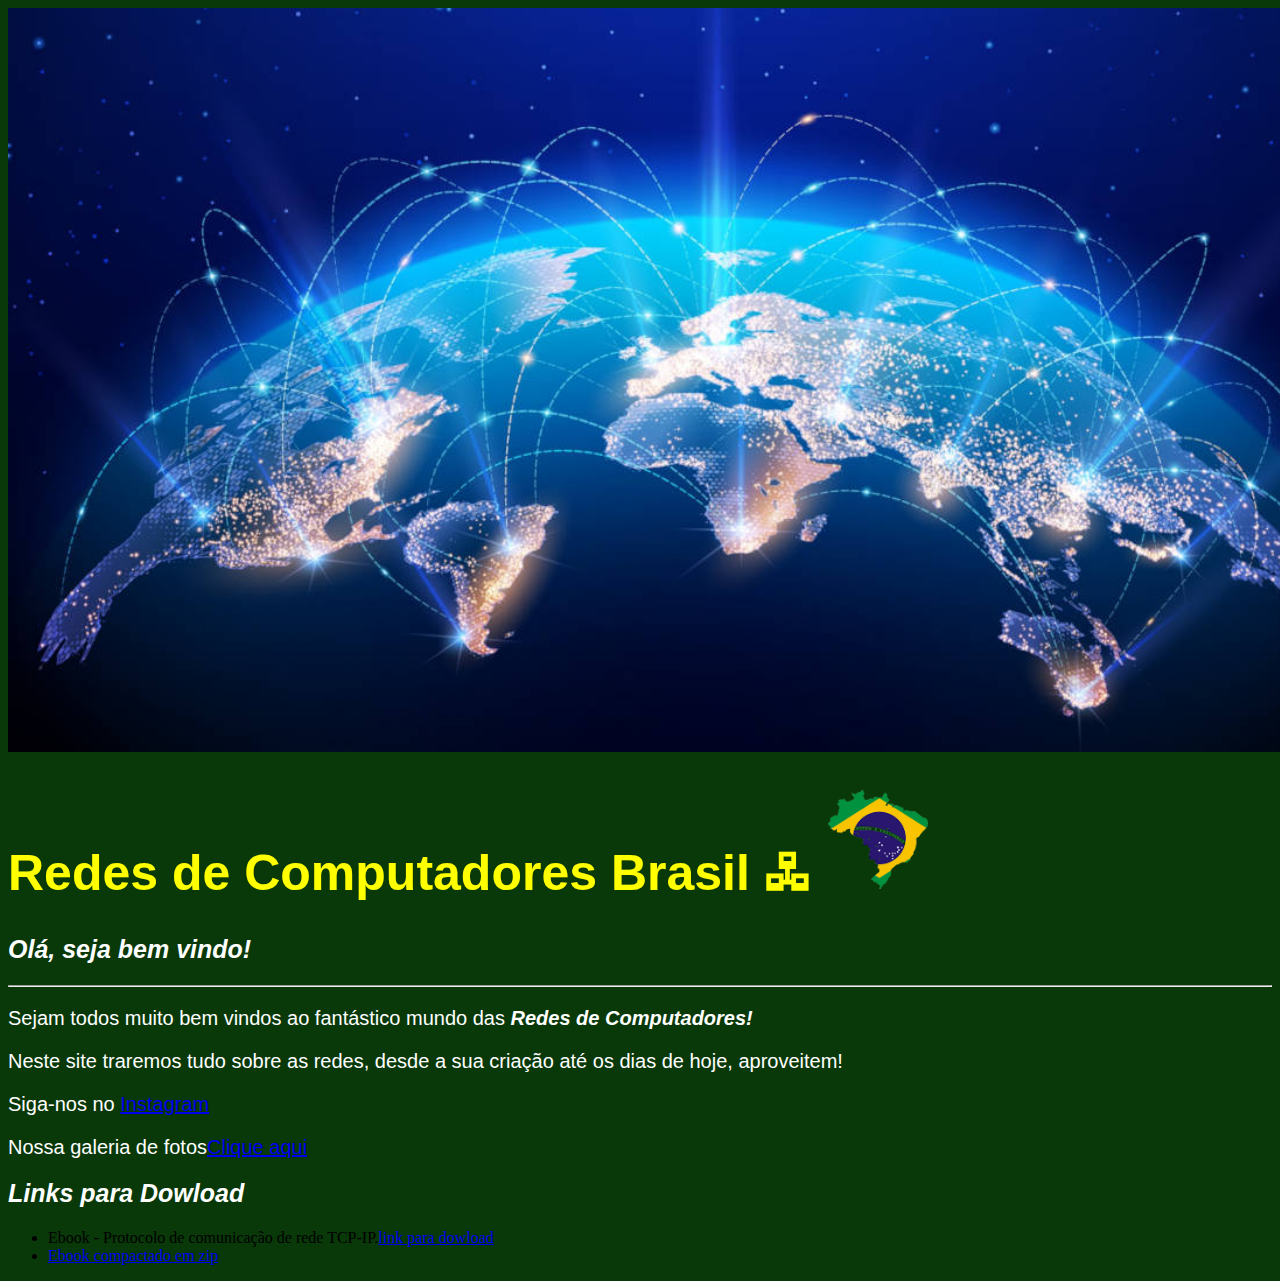
==== site-redes-de-computadores-br/index.html @ ecc1a5a5 "Hoje foram feitas algumas modificações" ====
<!DOCTYPE html>
<html lang="pt-br">
    <meta charset="UTF-8">
    <meta name="viewport" content="width=device-width, initial-scale=1.0">
    

<head>
    <link rel="shortcut icon" href="Imagens/android-chrome-512x512.png" type="image/x-icon">
    <title>Redes de Computadores Brasil</title>
    <style>
        h1 {
            font-size: 50px; 
            font-family:Arial, Helvetica, sans-serif; 
            color:yellow;
        }

        h2 {
            font-size: 25px;
            font-family: Verdana, Geneva, Tahoma, sans-serif; 
            font-style: italic; 
            color:white;
        }

        body{
             background-color: rgb(9, 56, 9);
        }

        button{
              background-color: yellow;
        }

        p{
            font-size: 20px;
            font-family:Arial, Helvetica, sans-serif;
            color: white
            
        }
    </style>

</head>
<body>
    <img src="Imagens/Conectividade1200.jpg" alt="Redes de Computadores Brasil" width="1400">
    <h1>Redes de Computadores Brasil &#x1F5A7 <img src="Imagens/logo_bandeira-removebg-preview.png" width="100" heigth="100"></h1>
    <h2>Olá, seja bem vindo!</h2>
    <hr>
    <p>Sejam todos muito bem vindos ao fantástico mundo das <strong><em>Redes de Computadores!</em></strong></p>
        <p>Neste site traremos tudo sobre as redes, desde a sua criação até os dias de hoje, aproveitem!</p> 
    <p>Siga-nos no <a href="https://www.instagram.com/redesdecomputadoresbr/" target="_blank" rel="external">Instagram</a></p>
    <p>Nossa galeria de fotos<a href="Imagens/logo bandeira.png" target="_self">Clique aqui</a></p>
    <h2>Links para Dowload</h2>
    <ul>
        <li>Ebook - Protocolo de comunicação de rede TCP-IP.<a href="Livro/Aula_10_Protocolo_de_comunicação_de_rede_TCP-IP.pdf"target="_blank" rel="external">link para dowload</a></li>
        <li><a href="Livro/Aula_10_Protocolo_de_comunicação_de_rede_TCP-IP.pdf" download="Livro/Aula_10_Protocolo_de_comunicação_de_rede_TCP-IP.zip"type="application/zip">Ebook compactado em zip</a></li>
    </ul>

</body>
</html>
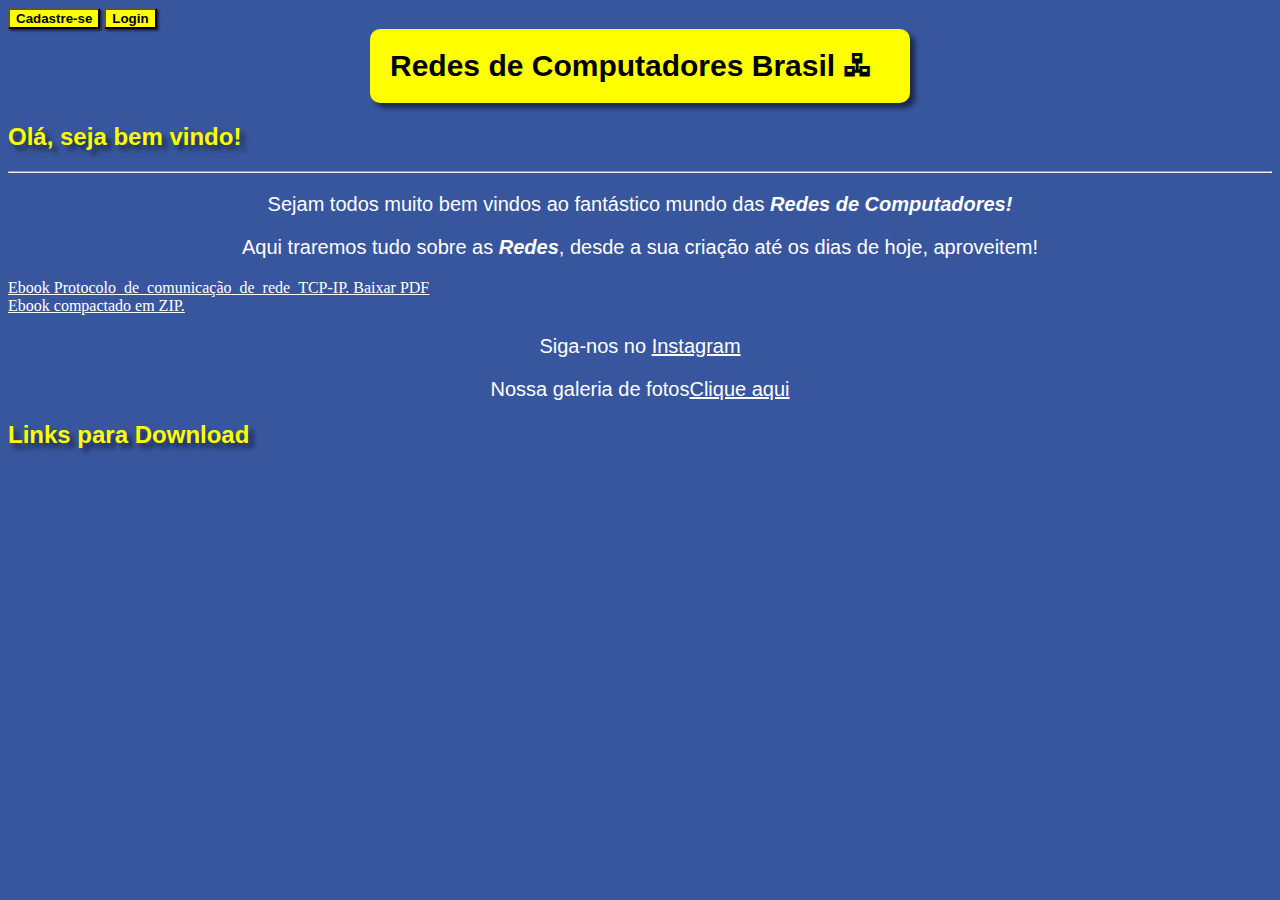
==== commit 1ad54280: "Novas modificações foram feitas" ====
--- a/site-redes-de-computadores-br/index.html
+++ b/site-redes-de-computadores-br/index.html
@@ -6,52 +6,31 @@
 
 <head>
     <link rel="shortcut icon" href="Imagens/android-chrome-512x512.png" type="image/x-icon">
+    <link rel="stylesheet" href="style.css">
     <title>Redes de Computadores Brasil</title>
-    <style>
-        h1 {
-            font-size: 50px; 
-            font-family:Arial, Helvetica, sans-serif; 
-            color:yellow;
-        }
-
-        h2 {
-            font-size: 25px;
-            font-family: Verdana, Geneva, Tahoma, sans-serif; 
-            font-style: italic; 
-            color:white;
-        }
-
-        body{
-             background-color: rgb(9, 56, 9);
-        }
-
-        button{
-              background-color: yellow;
-        }
-
-        p{
-            font-size: 20px;
-            font-family:Arial, Helvetica, sans-serif;
-            color: white
-            
-        }
-    </style>
+  
 
 </head>
 <body>
-    <img src="Imagens/Conectividade1200.jpg" alt="Redes de Computadores Brasil" width="1400">
-    <h1>Redes de Computadores Brasil &#x1F5A7 <img src="Imagens/logo_bandeira-removebg-preview.png" width="100" heigth="100"></h1>
+
+    <main>
+        <button>Cadastre-se</button>
+        <button>Login</button>
+  
+    <h1 id="principal">Redes de Computadores Brasil &#x1F5A7</h1>
     <h2>Olá, seja bem vindo!</h2>
     <hr>
     <p>Sejam todos muito bem vindos ao fantástico mundo das <strong><em>Redes de Computadores!</em></strong></p>
-        <p>Neste site traremos tudo sobre as redes, desde a sua criação até os dias de hoje, aproveitem!</p> 
-    <p>Siga-nos no <a href="https://www.instagram.com/redesdecomputadoresbr/" target="_blank" rel="external">Instagram</a></p>
-    <p>Nossa galeria de fotos<a href="Imagens/logo bandeira.png" target="_self">Clique aqui</a></p>
-    <h2>Links para Dowload</h2>
-    <ul>
-        <li>Ebook - Protocolo de comunicação de rede TCP-IP.<a href="Livro/Aula_10_Protocolo_de_comunicação_de_rede_TCP-IP.pdf"target="_blank" rel="external">link para dowload</a></li>
-        <li><a href="Livro/Aula_10_Protocolo_de_comunicação_de_rede_TCP-IP.pdf" download="Livro/Aula_10_Protocolo_de_comunicação_de_rede_TCP-IP.zip"type="application/zip">Ebook compactado em zip</a></li>
-    </ul>
+        <p>Aqui traremos tudo sobre as <b><em>Redes</em></b>, desde a sua criação até os dias de hoje, aproveitem!</p> 
+   
+        <li><a href="Livro/Protocolo de comunicação de rede TCP-IP.pdf" download="Livro/Protocolo de comunicação de rede TCP-IP" target="_blank" type="application/pdf">Ebook Protocolo_de_comunicação_de_rede_TCP-IP. Baixar PDF</a></li>
+        <li><a href="Livro/Protocolo de comunicação de rede TCP-IP.zip" download="Livro/Protocolo de comunicação de rede TCP-IP.zip" type="application/zip">Ebook compactado em ZIP.</a></li>
+        </ul>
+        <p>Siga-nos no <a href="https://www.instagram.com/redesdecomputadoresbr/" target="_blank" rel="external">Instagram</a></p>
+        <p>Nossa galeria de fotos<a href="Imagens/logo bandeira.png" target="_self">Clique aqui</a></p>
+        <h2>Links para Download</h2>
+        <ul>
+    </main>
 
 </body>
 </html>--- a/site-redes-de-computadores-br/style.css
+++ b/site-redes-de-computadores-br/style.css
@@ -0,0 +1,79 @@
+
+#principal{
+    font-family: Arial, Helvetica, sans-serif;
+    font-size: 30px;
+    background-color: yellow;
+    width: 500px;
+    padding: 20px;
+    margin: auto;
+    border-radius: 10px;
+    box-shadow: 5px 5px 5px rgba(0, 0, 0, 0.529);
+
+}
+
+body{
+    background-color: #38569E;
+}
+
+h2{
+    font-family: Arial, Helvetica, sans-serif;
+    font-weight: bold;
+    color: yellow;
+    text-shadow: 5px 5px 5px rgba(0, 0, 0, 0.529);
+}
+
+p{
+    font-family: Arial, Helvetica, sans-serif;
+    text-align: justify;
+    color: white;
+}
+
+a{
+    color: white;
+}
+
+.pag1{
+    font-family: Arial, Helvetica, sans-serif;
+    font-size: 30px;
+    text-align: center;
+    background-color:yellow;
+    width: 500px;
+    padding: 20px;
+    margin: auto;
+    border-radius: 10px;
+    box-shadow: 5px 5px 5px rgba(0, 0, 0, 0.529);
+}
+
+button{
+    font-family: Arial, Helvetica, sans-serif;
+    font-weight: bold;
+    background-color: yellow;
+    box-shadow: 2px 2px 2px rgba(0, 0, 0, 0.529);
+}
+
+.text1{
+    text-align: center;
+    font-size: 18px;
+    
+}
+.text2{
+    text-align: center;
+    font-size: 18px;
+    
+}
+
+p{
+    text-align: center;
+    font-size: 20px;
+}
+
+.titulo2{
+    font-family: Arial, Helvetica, sans-serif ;
+    
+
+}
+
+.text3{
+    text-align: justify;
+    font-size: 18px;
+}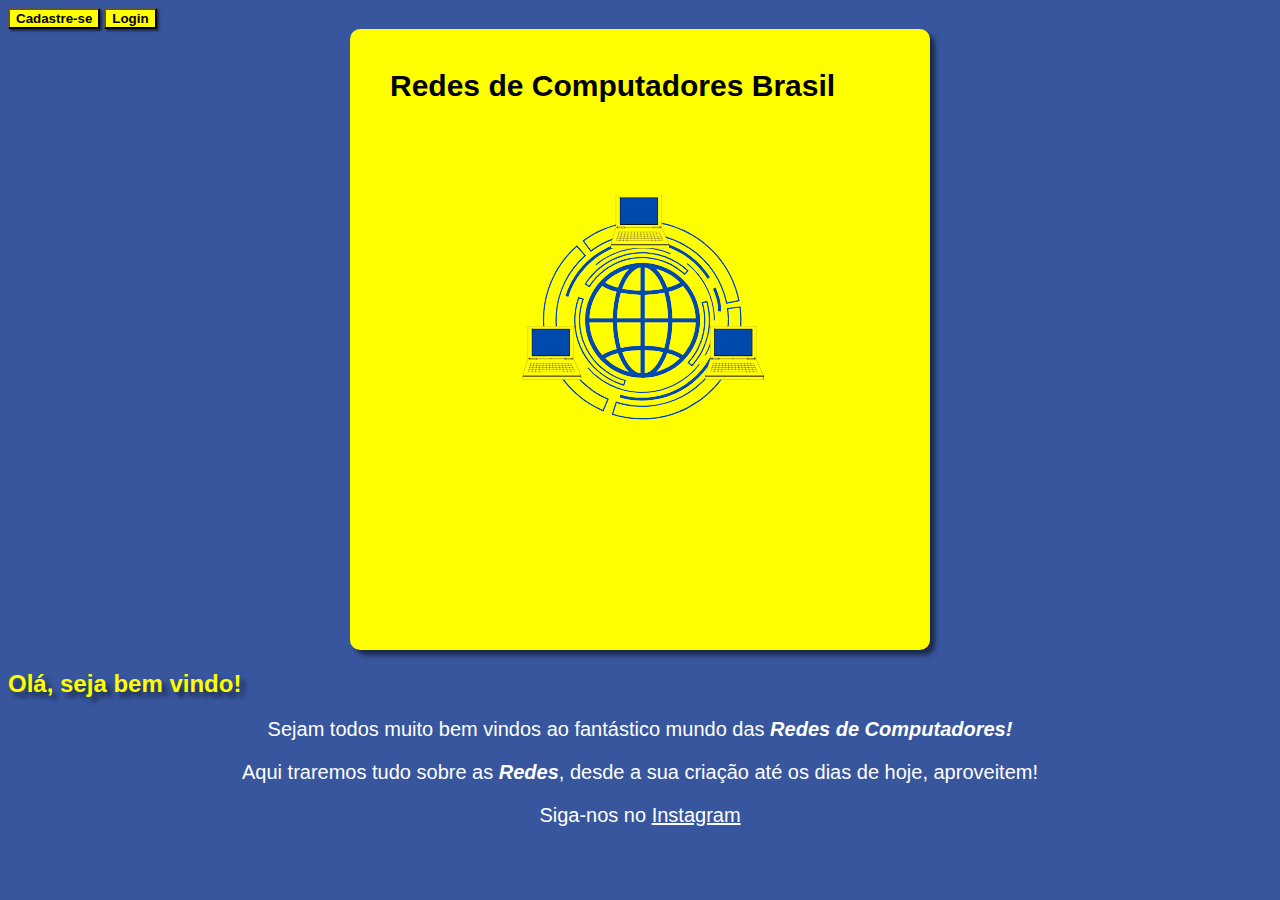
==== commit 2d5d7dce: "Novas atualizações" ====
--- a/site-redes-de-computadores-br/index.html
+++ b/site-redes-de-computadores-br/index.html
@@ -15,21 +15,18 @@
 
     <main>
         <button>Cadastre-se</button>
-        <button>Login</button>
+        <a href="conteudo.html"><button>Login</button></a>
   
-    <h1 id="principal">Redes de Computadores Brasil &#x1F5A7</h1>
+    <h1 id="principal">Redes de Computadores Brasil<img src="Imagens/20231103_135455_0000-removebg-preview.png" alt="Rede de computadores">
+   
     <h2>Olá, seja bem vindo!</h2>
-    <hr>
+    
     <p>Sejam todos muito bem vindos ao fantástico mundo das <strong><em>Redes de Computadores!</em></strong></p>
         <p>Aqui traremos tudo sobre as <b><em>Redes</em></b>, desde a sua criação até os dias de hoje, aproveitem!</p> 
    
-        <li><a href="Livro/Protocolo de comunicação de rede TCP-IP.pdf" download="Livro/Protocolo de comunicação de rede TCP-IP" target="_blank" type="application/pdf">Ebook Protocolo_de_comunicação_de_rede_TCP-IP. Baixar PDF</a></li>
-        <li><a href="Livro/Protocolo de comunicação de rede TCP-IP.zip" download="Livro/Protocolo de comunicação de rede TCP-IP.zip" type="application/zip">Ebook compactado em ZIP.</a></li>
-        </ul>
+        
         <p>Siga-nos no <a href="https://www.instagram.com/redesdecomputadoresbr/" target="_blank" rel="external">Instagram</a></p>
-        <p>Nossa galeria de fotos<a href="Imagens/logo bandeira.png" target="_self">Clique aqui</a></p>
-        <h2>Links para Download</h2>
-        <ul>
+        
     </main>
 
 </body>
--- a/site-redes-de-computadores-br/style.css
+++ b/site-redes-de-computadores-br/style.css
@@ -4,10 +4,13 @@
     font-size: 30px;
     background-color: yellow;
     width: 500px;
-    padding: 20px;
+    padding: 40px;
     margin: auto;
     border-radius: 10px;
     box-shadow: 5px 5px 5px rgba(0, 0, 0, 0.529);
+    
+
+
 
 }
 
@@ -76,4 +79,6 @@
 .text3{
     text-align: justify;
     font-size: 18px;
-}+    padding: block;
+    text-align: center;
+}
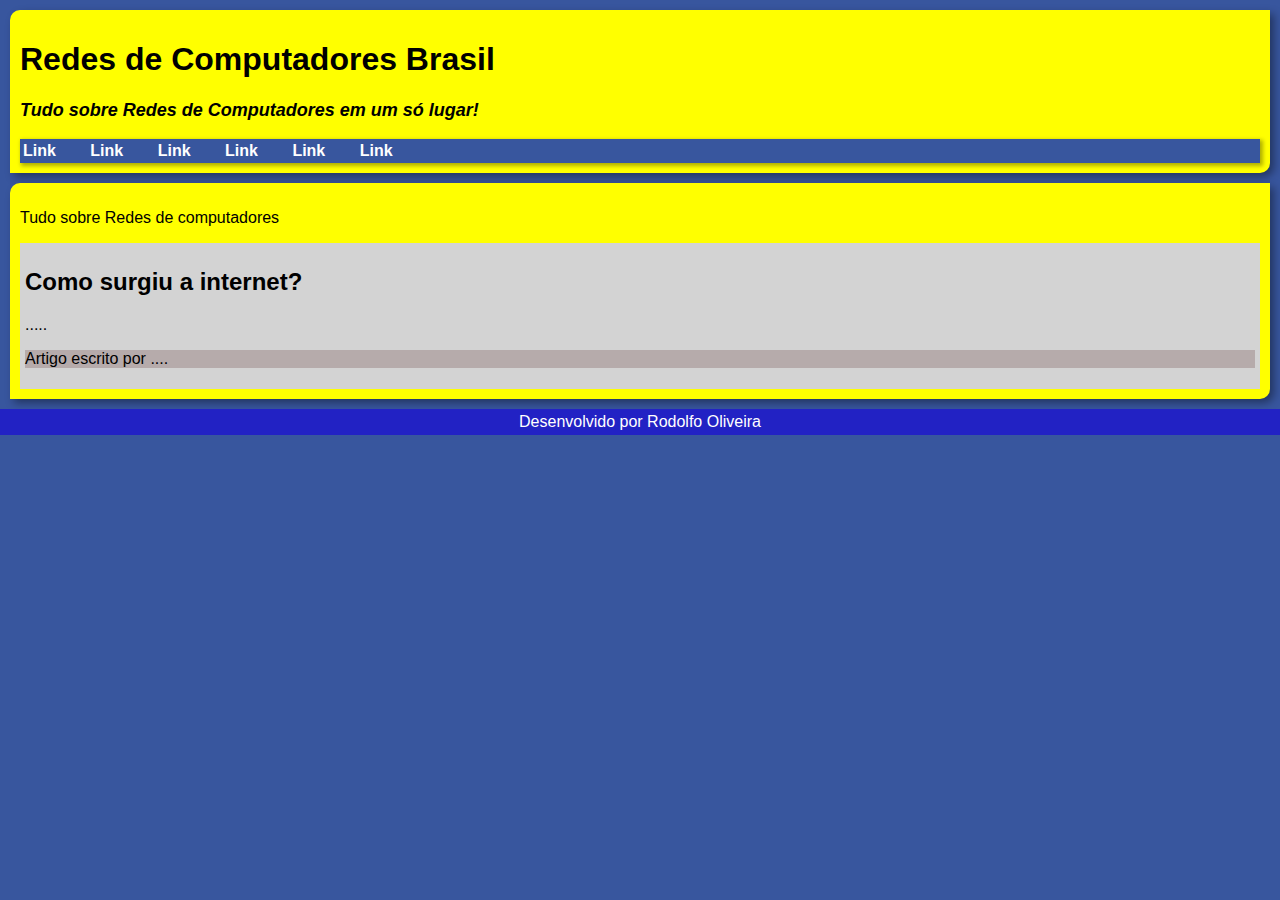
==== commit 5a95ac6d: "Novas atualizações foram feitas" ====
--- a/site-redes-de-computadores-br/index.html
+++ b/site-redes-de-computadores-br/index.html
@@ -12,22 +12,43 @@
 
 </head>
 <body>
+    <header>
+        <h1>Redes de Computadores Brasil</h1> 
+        <p id="sub">Tudo sobre Redes de Computadores em um só lugar!</p>
+        <nav>
+            <a href="#">Link</a>
+            <a href="#">Link</a>
+            <a href="#">Link</a>
+            <a href="#">Link</a>
+            <a href="#">Link</a>
+            <a href="#">Link</a>
+        </nav>
+    </header>
+    <main>
+        <section id="Assuntos">
+            <p>Tudo sobre Redes de computadores</p>
+        </section>
+        <section id="Noticias">
+            <article>
+                <h2>Como surgiu a internet?</h2>
+                <p>.....</p>
+                <aside>
+                
+                    <p>Artigo escrito por ....</p>
+                </aside>
+            </article>
 
-    <main>
-        <button>Cadastre-se</button>
-        <a href="conteudo.html"><button>Login</button></a>
-  
-    <h1 id="principal">Redes de Computadores Brasil<img src="Imagens/20231103_135455_0000-removebg-preview.png" alt="Rede de computadores">
+        </section>
+
+
+
+    </main>
+    <footer>
+        <p>Desenvolvido por Rodolfo Oliveira</p>
+
+    </footer>
    
-    <h2>Olá, seja bem vindo!</h2>
-    
-    <p>Sejam todos muito bem vindos ao fantástico mundo das <strong><em>Redes de Computadores!</em></strong></p>
-        <p>Aqui traremos tudo sobre as <b><em>Redes</em></b>, desde a sua criação até os dias de hoje, aproveitem!</p> 
-   
-        
-        <p>Siga-nos no <a href="https://www.instagram.com/redesdecomputadoresbr/" target="_blank" rel="external">Instagram</a></p>
-        
-    </main>
+
 
 </body>
 </html>--- a/site-redes-de-computadores-br/style.css
+++ b/site-redes-de-computadores-br/style.css
@@ -1,84 +1,69 @@
-
-#principal{
-    font-family: Arial, Helvetica, sans-serif;
-    font-size: 30px;
-    background-color: yellow;
-    width: 500px;
-    padding: 40px;
-    margin: auto;
-    border-radius: 10px;
-    box-shadow: 5px 5px 5px rgba(0, 0, 0, 0.529);
-    
-
-
-
-}
 
 body{
+    font-family: Arial, Helvetica, sans-serif;
     background-color: #38569E;
-}
-
-h2{
-    font-family: Arial, Helvetica, sans-serif;
-    font-weight: bold;
-    color: yellow;
-    text-shadow: 5px 5px 5px rgba(0, 0, 0, 0.529);
-}
-
-p{
-    font-family: Arial, Helvetica, sans-serif;
-    text-align: justify;
-    color: white;
-}
-
-a{
-    color: white;
-}
-
-.pag1{
-    font-family: Arial, Helvetica, sans-serif;
-    font-size: 30px;
-    text-align: center;
-    background-color:yellow;
-    width: 500px;
-    padding: 20px;
-    margin: auto;
-    border-radius: 10px;
-    box-shadow: 5px 5px 5px rgba(0, 0, 0, 0.529);
-}
-
-button{
-    font-family: Arial, Helvetica, sans-serif;
-    font-weight: bold;
-    background-color: yellow;
-    box-shadow: 2px 2px 2px rgba(0, 0, 0, 0.529);
-}
-
-.text1{
-    text-align: center;
-    font-size: 18px;
-    
-}
-.text2{
-    text-align: center;
-    font-size: 18px;
+    margin: 0px;
     
 }
 
-p{
-    text-align: center;
-    font-size: 20px;
+#sub{
+    font-family:Arial, Helvetica, sans-serif;
+    font-size: 18px;
+    font-style: italic;
+    font-weight: bold;
+    text-align:left
+}
+    
+ header{
+    background-color: yellow;
+    padding: 10px;
+    margin: 10px;
+    border-radius: 10px 0px;
+    box-shadow: 4px 4px 9px 0px rgba(0, 0, 0, 0.384);
+ } 
+ 
+ nav{
+    background-color: #38569E;
+    padding: 3px;
+    box-shadow: 2px 2px 4px 1px rgba(0, 0, 0, 0.315);
+ }
+
+ nav > a{
+    text-decoration: none;
+    color: white;
+    font-weight: bold;
+    margin-right: 30px;
+ }
+
+ nav > a:hover{
+    text-decoration: underline;
+ }
+    
+main{
+    background-color: yellow;
+    padding: 10px;
+    margin: 10px;
+    border-radius: 10px 0px;
+    box-shadow: 4px 4px 9px 0px rgba(0, 0, 0, 0.384);
 }
 
-.titulo2{
-    font-family: Arial, Helvetica, sans-serif ;
-    
-
+footer{
+    background-color: rgb(34, 34, 196);
+    color: white;
+    text-align: center;
+    padding: 4px;
+    margin: 0px;
 }
 
-.text3{
-    text-align: justify;
-    font-size: 18px;
-    padding: block;
-    text-align: center;
+footer > p{
+    margin: 0px;
 }
+article{
+    background-color: lightgray;
+    padding: 5px;
+}
+
+article > aside{
+    background-color: rgb(182, 171, 171);
+}
+
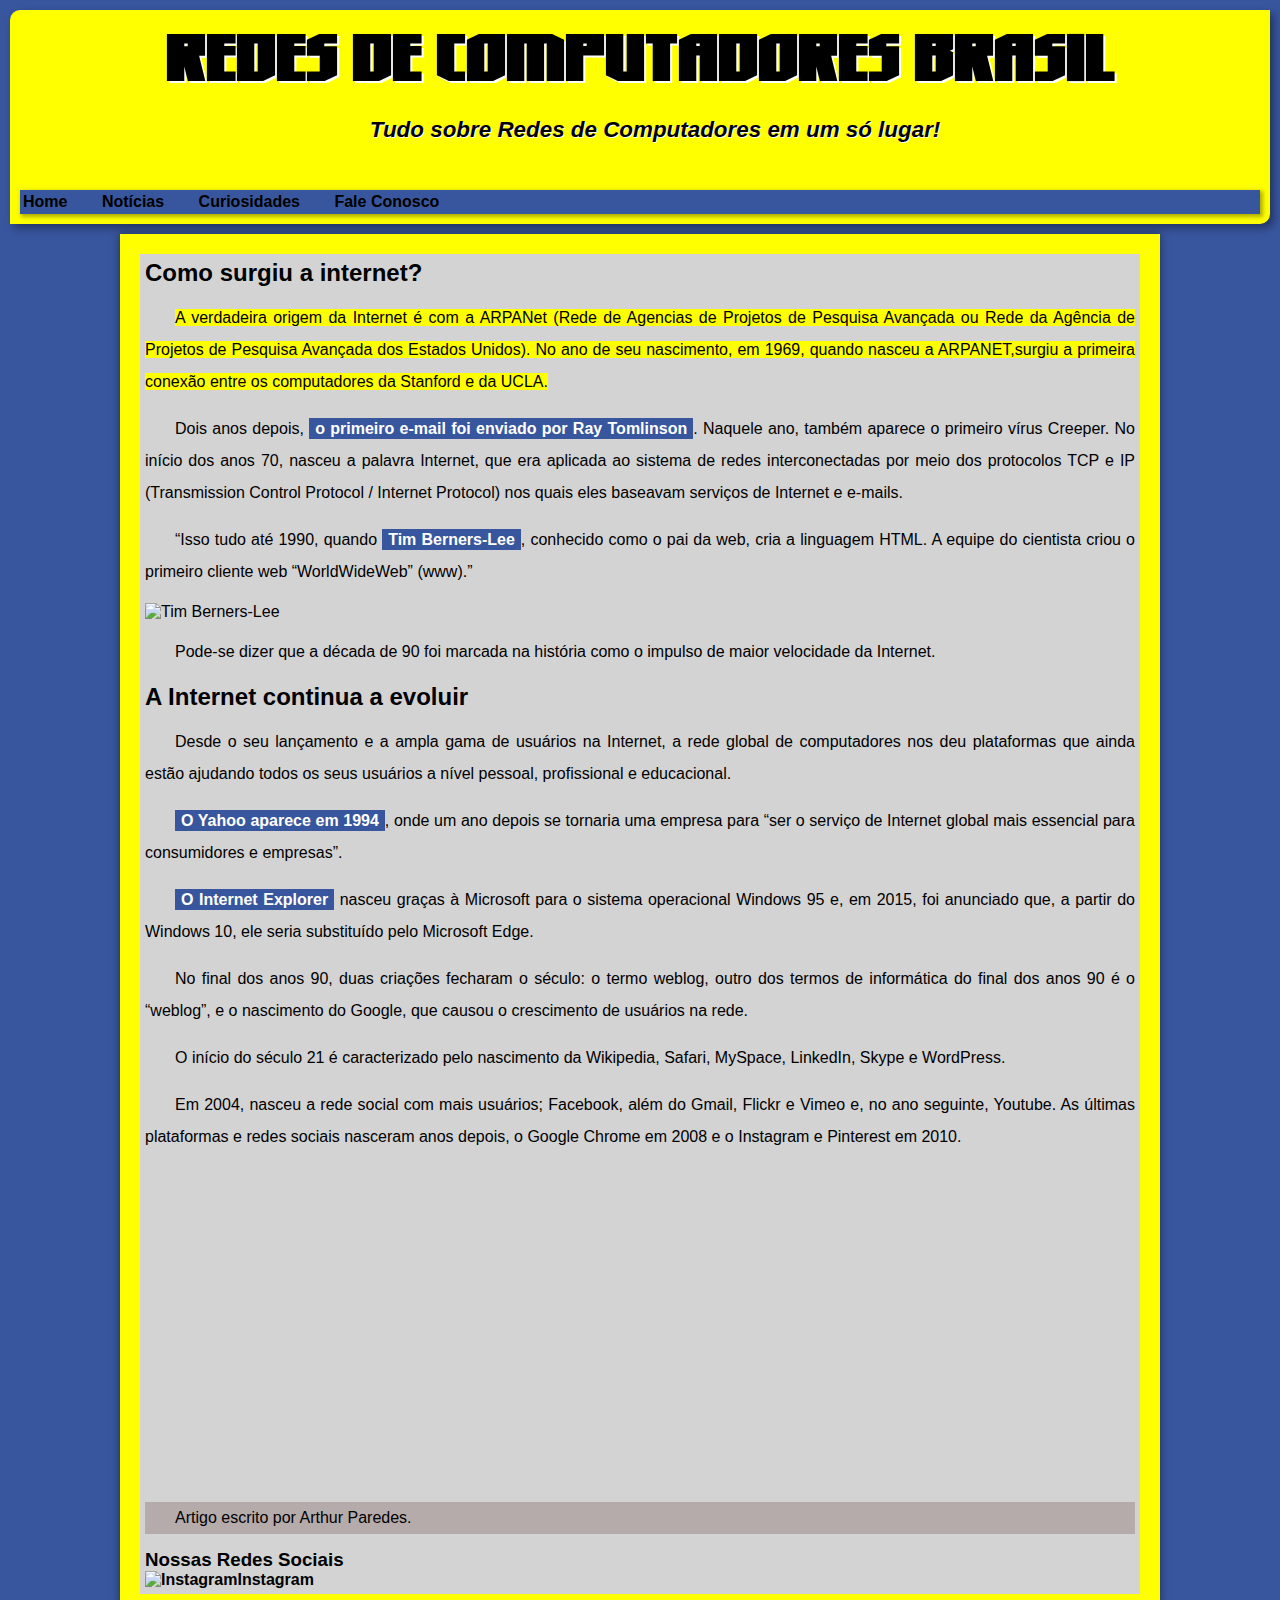
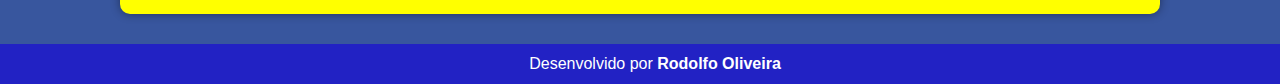
==== commit cd76b3de: "Novas configurações foram feitas" ====
--- a/site-redes-de-computadores-br/index.html
+++ b/site-redes-de-computadores-br/index.html
@@ -5,37 +5,72 @@
     
 
 <head>
+    
+    
+    <title>Redes de Computadores Brasil</title>
     <link rel="shortcut icon" href="Imagens/android-chrome-512x512.png" type="image/x-icon">
     <link rel="stylesheet" href="style.css">
-    <title>Redes de Computadores Brasil</title>
-  
-
+    
 </head>
 <body>
     <header>
-        <h1>Redes de Computadores Brasil</h1> 
+        <h1>Redes de Computadores Brasil</h1>
         <p id="sub">Tudo sobre Redes de Computadores em um só lugar!</p>
         <nav>
-            <a href="#">Link</a>
-            <a href="#">Link</a>
-            <a href="#">Link</a>
-            <a href="#">Link</a>
-            <a href="#">Link</a>
-            <a href="#">Link</a>
+            <a href="#">Home</a>
+            <a href="#">Notícias</a>
+            <a href="#">Curiosidades</a>
+            <a href="#">Fale Conosco</a>
+            
         </nav>
     </header>
     <main>
         <section id="Assuntos">
-            <p>Tudo sobre Redes de computadores</p>
+        
         </section>
         <section id="Noticias">
             <article>
                 <h2>Como surgiu a internet?</h2>
-                <p>.....</p>
+
+                <p><mark>A verdadeira origem da Internet é com a ARPANet (Rede de Agencias de  Projetos de Pesquisa Avançada ou Rede da Agência de Projetos de Pesquisa Avançada dos Estados Unidos). No ano de seu nascimento, em 1969, quando nasceu a ARPANET,surgiu a primeira conexão entre os computadores da Stanford e da UCLA.</mark></p>
+
+                <p>Dois anos depois, <strong>o primeiro e-mail foi enviado por Ray Tomlinson</strong>. Naquele ano, também aparece o primeiro vírus Creeper. No início dos anos 70, nasceu a palavra Internet, que era aplicada ao sistema de redes interconectadas por meio dos protocolos TCP e IP (Transmission Control Protocol / Internet Protocol) nos quais eles baseavam serviços de Internet e e-mails.</p>
+                
+                <p><q>Isso tudo até 1990, quando <strong>Tim Berners-Lee</strong>, conhecido como o pai da web, cria a linguagem HTML. A equipe do cientista criou o primeiro cliente web “WorldWideWeb” (www).</q></p>
+
+                <picture>
+                    <source media="(max-widht: 670px)"srcset="Imagens/unnamed.jpg">
+                    <img src="Imagens/unnamed.jpg" alt="Tim Berners-Lee">
+                </picture>
+                
+                <p>Pode-se dizer que a década de 90 foi marcada na história como o impulso de maior velocidade da Internet.</p>
+                
+                <h2>A Internet continua a evoluir</h2>
+                
+                <p>Desde o seu lançamento e a ampla gama de usuários na Internet, a rede global de computadores nos deu plataformas que ainda estão ajudando todos os seus usuários a nível pessoal, profissional e educacional.</p>
+                
+                <p><strong>O Yahoo aparece em 1994</strong>, onde um ano depois se tornaria uma empresa para “ser o serviço de Internet global mais essencial para consumidores e empresas”.</p>
+                
+                <p><strong>O Internet Explorer</strong> nasceu graças à Microsoft para o sistema operacional Windows 95 e, em 2015, foi anunciado que, a partir do Windows 10, ele seria substituído pelo Microsoft Edge.</p>
+                
+                <p>No final dos anos 90, duas criações fecharam o século: o termo weblog, outro dos termos de informática do final dos anos 90 é o “weblog”, e o nascimento do Google, que causou o crescimento de usuários na rede.</p>
+                
+                <p>O início do século 21 é caracterizado pelo nascimento da Wikipedia, Safari, MySpace, LinkedIn, Skype e WordPress.</p>
+                
+                <p>Em 2004, nasceu a rede social com mais usuários; Facebook, além do Gmail, Flickr e Vimeo e, no ano seguinte, Youtube. As últimas plataformas e redes sociais nasceram anos depois, o Google Chrome em 2008 e o Instagram e Pinterest em 2010.</p>
+
+                <iframe width="560" height="315" src="https://www.youtube.com/embed/bdaB45Saf-g?si=rH7azl-AeCtoiebB" title="YouTube video player" frameborder="0" allow="accelerometer; autoplay; clipboard-write; encrypted-media; gyroscope; picture-in-picture; web-share" allowfullscreen></iframe>
+
                 <aside>
                 
-                    <p>Artigo escrito por ....</p>
+                    <p>Artigo escrito por Arthur Paredes.</p>
+
                 </aside>
+                <h3>Nossas Redes Sociais</h3>
+                
+                <a href="https://www.instagram.com/redesdecomputadoresbr/?next=%2F" target="_blank" rel="external">
+                <img src="Imagens/07f0d7b69ef071571e4ada2f4d6a053a-icone-do-instagram-colorido.png "alt="Instagram">Instagram</a>
+        
             </article>
 
         </section>
@@ -44,7 +79,7 @@
 
     </main>
     <footer>
-        <p>Desenvolvido por Rodolfo Oliveira</p>
+        <p>Desenvolvido por <a href="https://github.com/jrodolfoso07" target="_blank" rel="external" style="color: white;" >Rodolfo Oliveira</a></p>
 
     </footer>
    
--- a/site-redes-de-computadores-br/style.css
+++ b/site-redes-de-computadores-br/style.css
@@ -1,23 +1,71 @@
+@charset "UTF-8";
+
+@font-face {
+    font-family:'heroworship';
+    src: url('Fontes/heroworship.ttf') format('opentype');
+    font-weight: normal;
+}
+
+
+:root {
+    --fonte-padrao: Arial, Verdana, Helvetica, sans-serif;
+    --fonte-heroworship:'heroworship', cursive; 
+    
+}
+
+* {
+    margin: 0px;
+    padding: 0px;
+}
+
+header > h1{
+    font-family:var(--fonte-heroworship);
+    font-size: 70px;
+    text-align: center;
+    text-shadow: 2px 2px 0px white;
+    
+    
+}
+
 
 body{
-    font-family: Arial, Helvetica, sans-serif;
+    font-family:Arial, Helvetica, sans-serif;
     background-color: #38569E;
     margin: 0px;
     
+    
+}
+
+p{
+    margin: 15px 0px;
+    text-align: justify;
+    text-indent: 30px;
+    font-size: 1em;
+    line-height: 2em;
+    
+}
+
+main strong{
+    color:white;
+    font-weight: bold;
+    background-color:#38569E;
+    padding: 2px 6px;
 }
 
 #sub{
     font-family:Arial, Helvetica, sans-serif;
-    font-size: 18px;
+    font-size: 1.4em;
     font-style: italic;
     font-weight: bold;
-    text-align:left
+    text-align:center;
+    text-shadow: 1px 1px 0px white;
 }
     
  header{
     background-color: yellow;
     padding: 10px;
     margin: 10px;
+    min-height: 150px;
     border-radius: 10px 0px;
     box-shadow: 4px 4px 9px 0px rgba(0, 0, 0, 0.384);
  } 
@@ -25,26 +73,44 @@
  nav{
     background-color: #38569E;
     padding: 3px;
+    margin-top: 3%;
     box-shadow: 2px 2px 4px 1px rgba(0, 0, 0, 0.315);
  }
 
  nav > a{
     text-decoration: none;
-    color: white;
+    color: black;
+    border-radius: 3px;
     font-weight: bold;
     margin-right: 30px;
+    transition-duration: 0.5s;
  }
 
  nav > a:hover{
     text-decoration: underline;
+    background-color: yellow;
  }
     
 main{
+   
+    min-width: 300px;
+    max-width: 1000px;
+    margin: auto;
+    margin-bottom: 30px;
+    padding: 20px;
     background-color: yellow;
-    padding: 10px;
-    margin: 10px;
-    border-radius: 10px 0px;
-    box-shadow: 4px 4px 9px 0px rgba(0, 0, 0, 0.384);
+    box-shadow: 0px 0px 10px rgba(0, 0, 0, 0.418);
+    border-bottom-left-radius: 10px;
+    border-bottom-right-radius: 10px;    
+}
+
+main img{
+    width: 100%;
+
+}
+
+a > img{
+    width: 5%;
 }
 
 footer{
@@ -57,6 +123,7 @@
 
 footer > p{
     margin: 0px;
+    text-align: center;
 }
 article{
     background-color: lightgray;
@@ -67,3 +134,10 @@
     background-color: rgb(182, 171, 171);
 }
 
+a{
+    text-decoration: none;
+    font-weight: bold;
+    color: black;
+    
+
+}
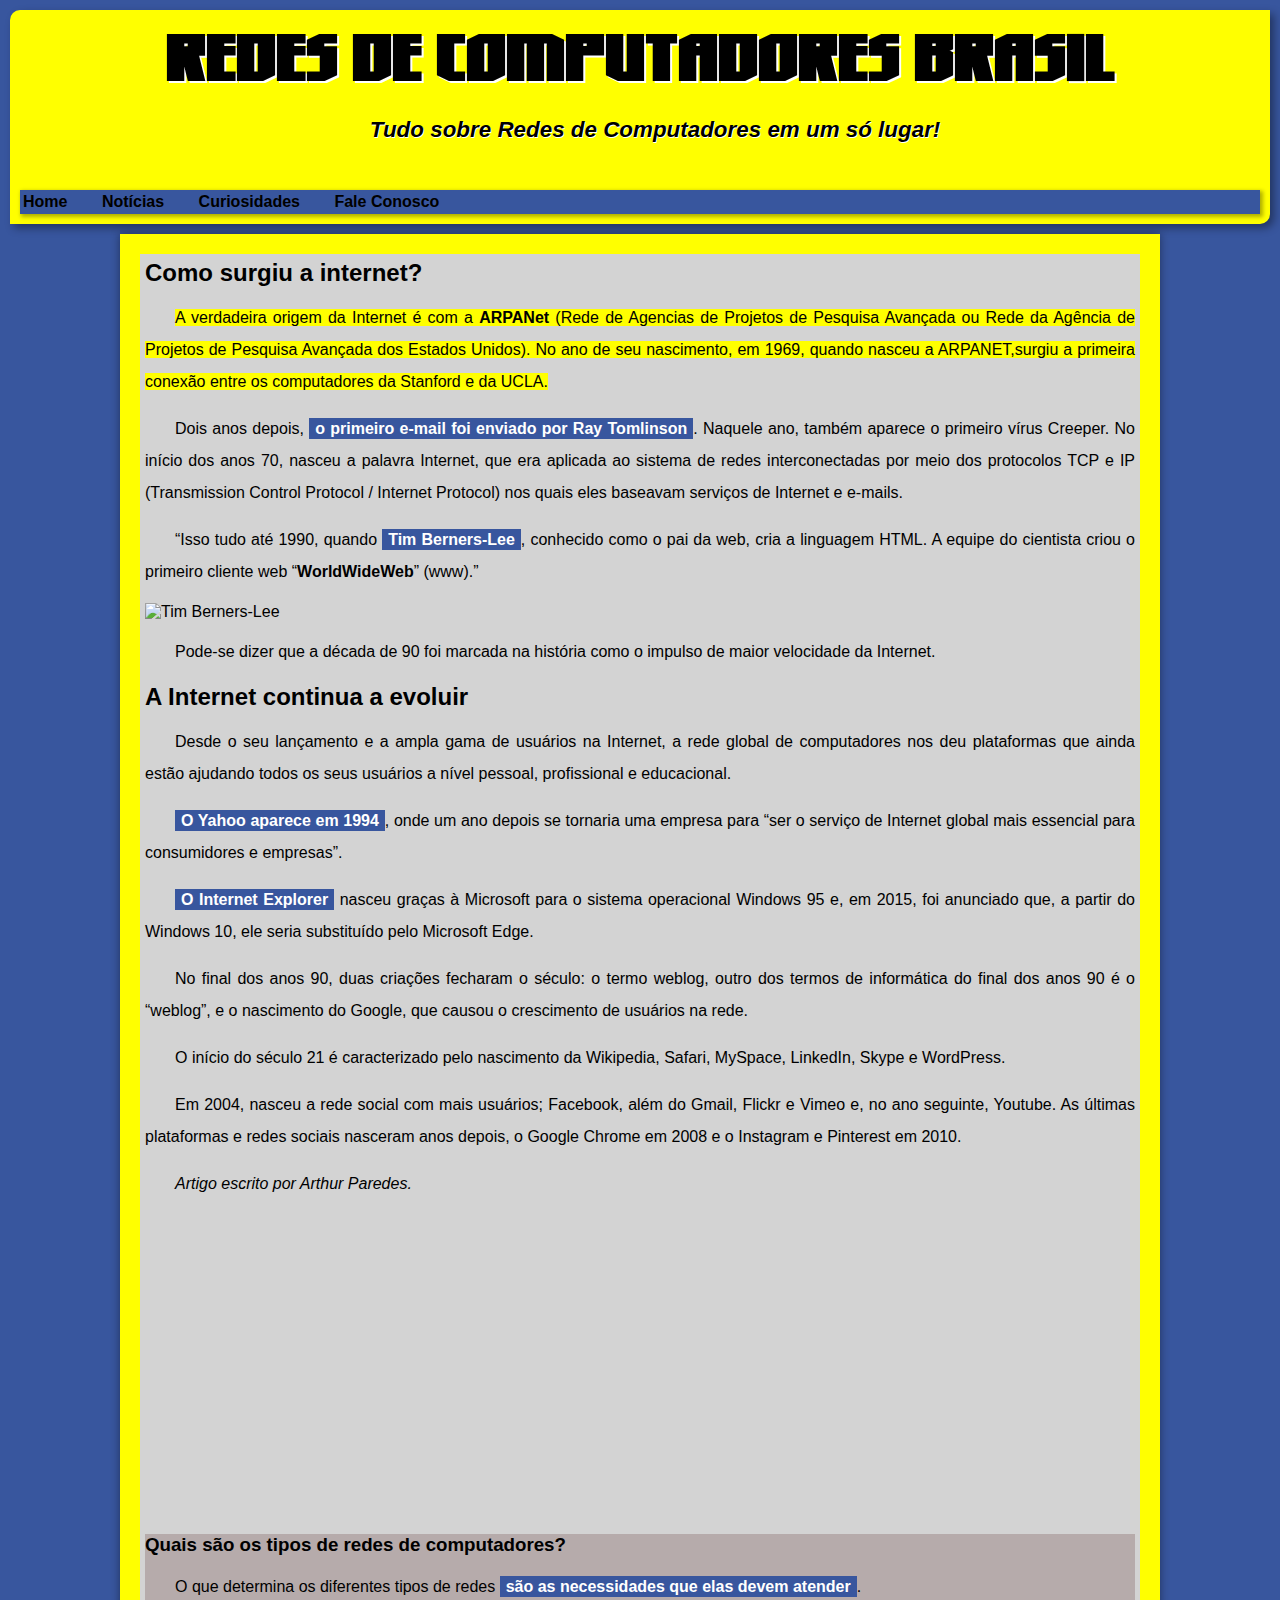
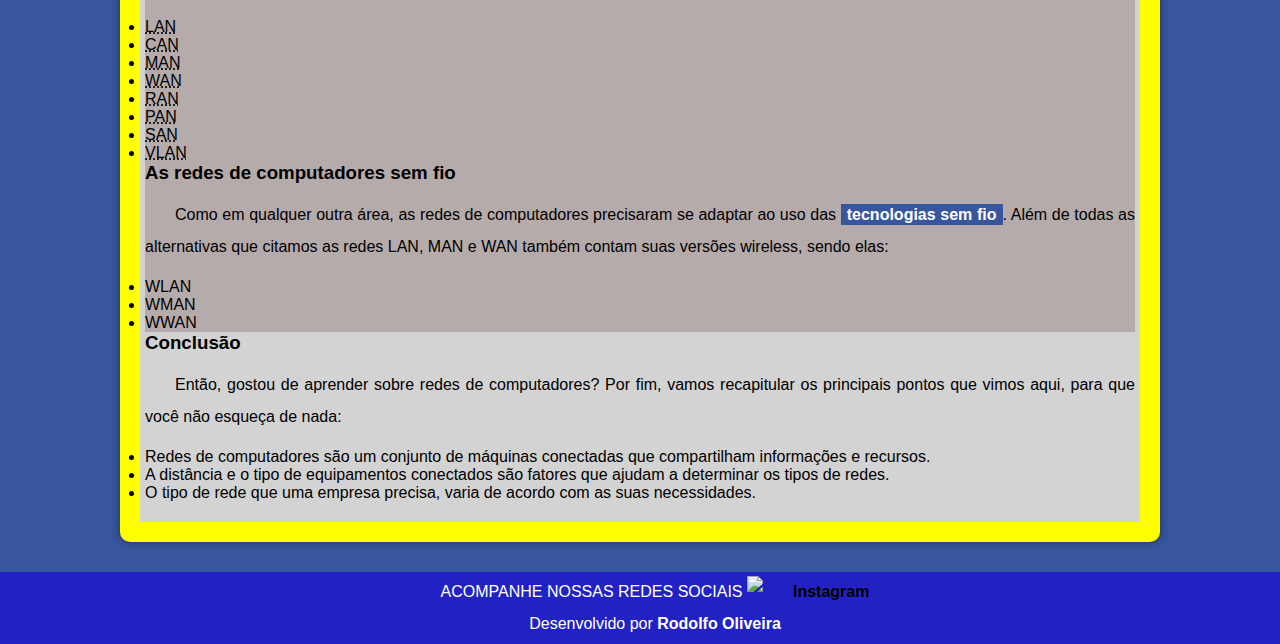
==== commit 3f5c3bf3: "Novas atualizações" ====
--- a/site-redes-de-computadores-br/index.html
+++ b/site-redes-de-computadores-br/index.html
@@ -14,6 +14,7 @@
 </head>
 <body>
     <header>
+     
         <h1>Redes de Computadores Brasil</h1>
         <p id="sub">Tudo sobre Redes de Computadores em um só lugar!</p>
         <nav>
@@ -32,11 +33,11 @@
             <article>
                 <h2>Como surgiu a internet?</h2>
 
-                <p><mark>A verdadeira origem da Internet é com a ARPANet (Rede de Agencias de  Projetos de Pesquisa Avançada ou Rede da Agência de Projetos de Pesquisa Avançada dos Estados Unidos). No ano de seu nascimento, em 1969, quando nasceu a ARPANET,surgiu a primeira conexão entre os computadores da Stanford e da UCLA.</mark></p>
+                <p><mark>A verdadeira origem da Internet é com a <a href="https://pt.wikipedia.org/wiki/ARPANET" target="_blank" rel="external" class="externo" >ARPANet</a> (Rede de Agencias de  Projetos de Pesquisa Avançada ou Rede da Agência de Projetos de Pesquisa Avançada dos Estados Unidos). No ano de seu nascimento, em 1969, quando nasceu a ARPANET,surgiu a primeira conexão entre os computadores da Stanford e da UCLA.</mark></p>
 
                 <p>Dois anos depois, <strong>o primeiro e-mail foi enviado por Ray Tomlinson</strong>. Naquele ano, também aparece o primeiro vírus Creeper. No início dos anos 70, nasceu a palavra Internet, que era aplicada ao sistema de redes interconectadas por meio dos protocolos TCP e IP (Transmission Control Protocol / Internet Protocol) nos quais eles baseavam serviços de Internet e e-mails.</p>
                 
-                <p><q>Isso tudo até 1990, quando <strong>Tim Berners-Lee</strong>, conhecido como o pai da web, cria a linguagem HTML. A equipe do cientista criou o primeiro cliente web “WorldWideWeb” (www).</q></p>
+                <p><q>Isso tudo até 1990, quando <strong>Tim Berners-Lee</strong>, conhecido como o pai da web, cria a linguagem HTML. A equipe do cientista criou o primeiro cliente web “<a href="https://pt.wikipedia.org/wiki/World_Wide_Web" target="_blank" rel="World Wide Web" class="externo">WorldWideWeb</a>” (www).</q></p>
 
                 <picture>
                     <source media="(max-widht: 670px)"srcset="Imagens/unnamed.jpg">
@@ -59,28 +60,58 @@
                 
                 <p>Em 2004, nasceu a rede social com mais usuários; Facebook, além do Gmail, Flickr e Vimeo e, no ano seguinte, Youtube. As últimas plataformas e redes sociais nasceram anos depois, o Google Chrome em 2008 e o Instagram e Pinterest em 2010.</p>
 
-                <iframe width="560" height="315" src="https://www.youtube.com/embed/bdaB45Saf-g?si=rH7azl-AeCtoiebB" title="YouTube video player" frameborder="0" allow="accelerometer; autoplay; clipboard-write; encrypted-media; gyroscope; picture-in-picture; web-share" allowfullscreen></iframe>
+                
+                
+                    <p><em>Artigo escrito por Arthur Paredes.</em></p>
+
+                    <div class="video"> 
+                        <iframe width="560" height="315" src="https://www.youtube.com/embed/bdaB45Saf-g?si=rH7azl-AeCtoiebB" title="YouTube video player" frameborder="0" allow="accelerometer; autoplay; clipboard-write; encrypted-media; gyroscope; picture-in-picture; web-share" allowfullscreen></iframe></div>
 
                 <aside>
+
+                <h3>Quais são os tipos de redes de computadores?</h3>
+                <p>O que determina os diferentes tipos de redes <strong>são as necessidades que elas devem atender</strong>.</p>
+
+                <ul>
+                    <li><abbr title="Local Area Networks">LAN</abbr></li>
+                    <li><abbr title="Campus Area Network">CAN</abbr></li>
+                    <li><abbr title="Metropolitan Area Network">MAN</abbr></li>
+                    <li><abbr title="Wide Area Network">WAN</abbr></li>
+                    <li><abbr title="Regional Area Network">RAN</abbr></li>
+                    <li><abbr title="Personal Area Network">PAN</abbr></li>
+                    <li><abbr title="Storage Area Network">SAN</abbr></li>
+                    <li><abbr title="Virtual LAN">VLAN</abbr></li>
+                </ul>
+                <h3>As redes de computadores sem fio</h3>
+                <p>Como em qualquer outra área, as redes de computadores precisaram se adaptar ao uso das <strong>tecnologias sem fio</strong>. Além de todas as alternativas que citamos as redes LAN, MAN e WAN também contam suas versões wireless, sendo elas:</p>
+                <ul>
+                    <li>WLAN</li>
+                    <li>WMAN</li>
+                    <li>WWAN</li>
+                </ul>
                 
-                    <p>Artigo escrito por Arthur Paredes.</p>
+            </aside>
+            <h3>Conclusão</h3>
 
-                </aside>
-                <h3>Nossas Redes Sociais</h3>
-                
-                <a href="https://www.instagram.com/redesdecomputadoresbr/?next=%2F" target="_blank" rel="external">
-                <img src="Imagens/07f0d7b69ef071571e4ada2f4d6a053a-icone-do-instagram-colorido.png "alt="Instagram">Instagram</a>
-        
+            <p>Então, gostou de aprender sobre redes de computadores? Por fim, vamos recapitular os principais pontos que vimos aqui, para que você não esqueça de nada:
+    
+            <ul>
+                <li>Redes de computadores são um conjunto de máquinas conectadas que compartilham informações e recursos.</li>
+                <li>A distância e o tipo de equipamentos conectados são fatores que ajudam a determinar os tipos de redes.</li>
+                <li>O tipo de rede que uma empresa precisa, varia de acordo com as suas necessidades.</li>
+            </ul></p>
             </article>
-
+          
         </section>
 
-
-
+       
+              
     </main>
     <footer>
+       
+        <p>ACOMPANHE NOSSAS REDES SOCIAIS <a href="https://www.instagram.com/redesdecomputadoresbr/?next=%2F" target="_blank" rel="external"><img src="Imagens/07f0d7b69ef071571e4ada2f4d6a053a-icone-do-instagram-colorido.png" alt="Instagram"></a></p>
         <p>Desenvolvido por <a href="https://github.com/jrodolfoso07" target="_blank" rel="external" style="color: white;" >Rodolfo Oliveira</a></p>
-
+        
     </footer>
    
 
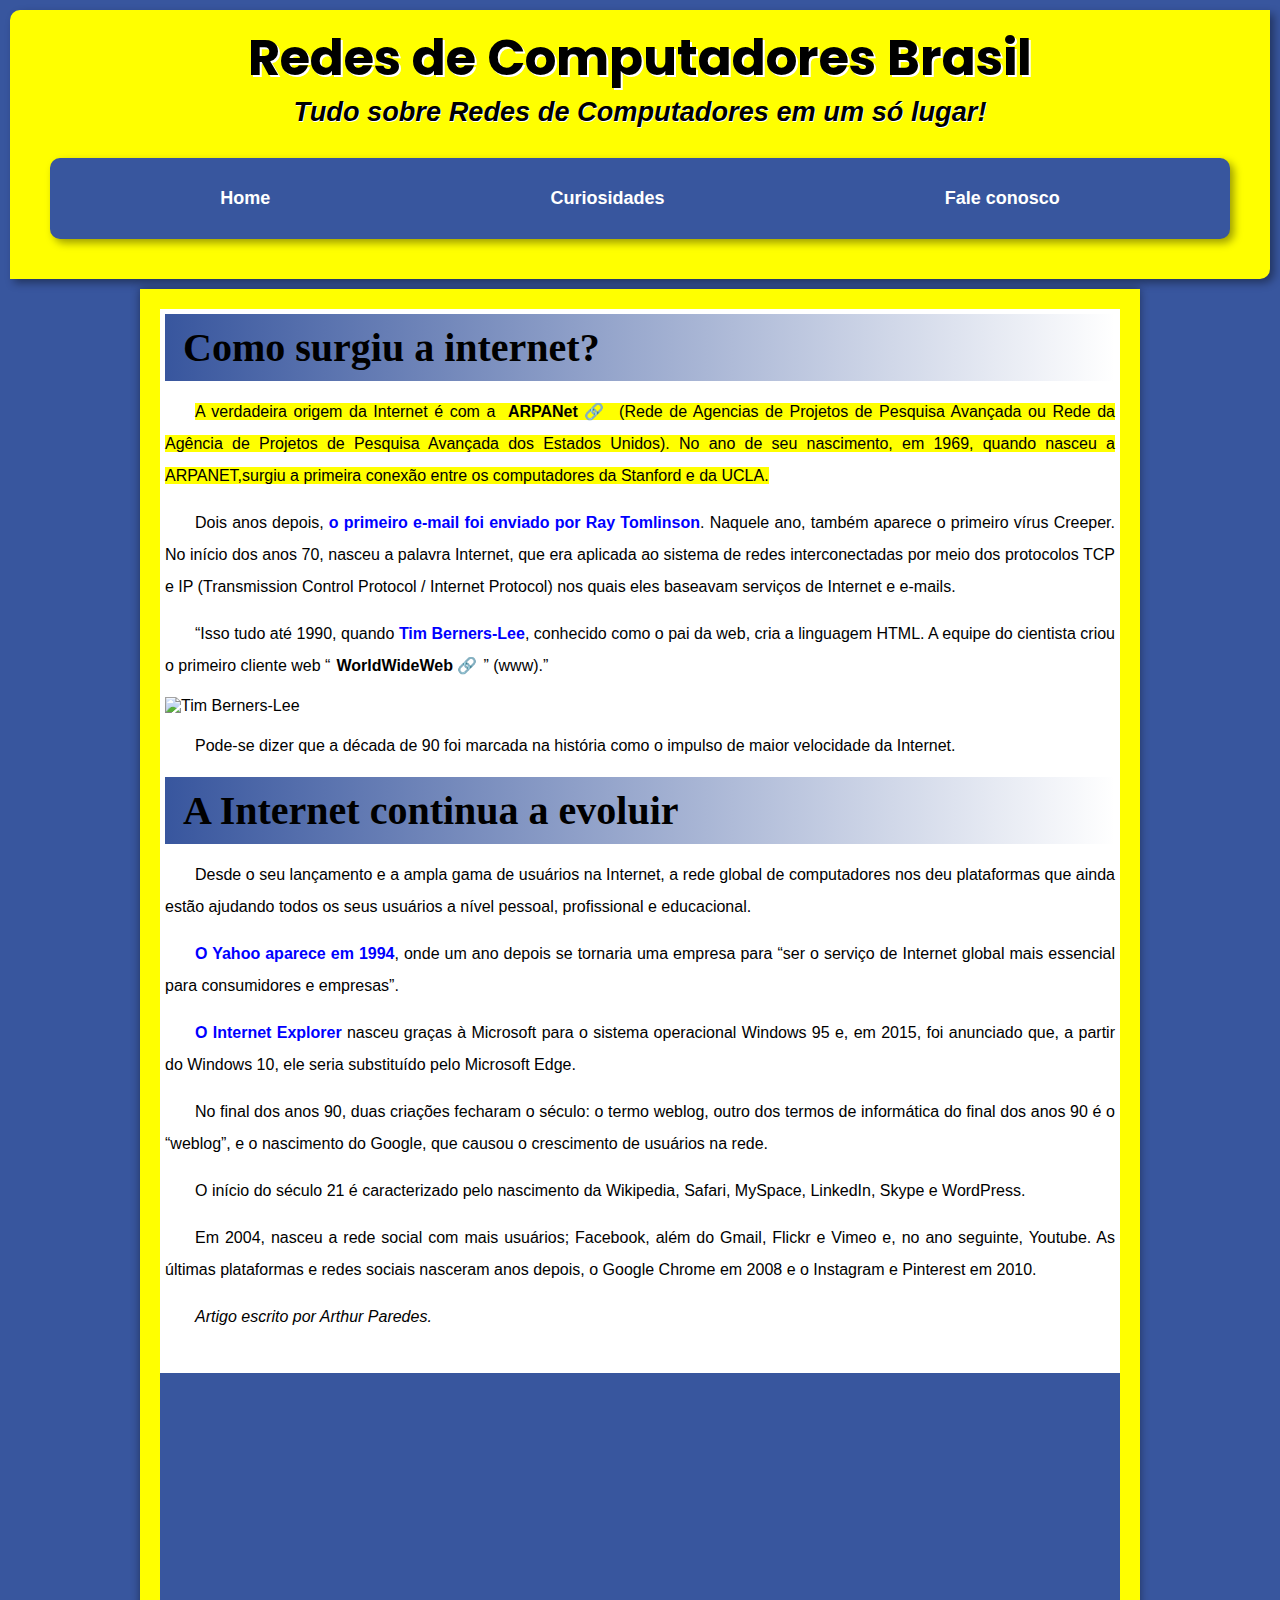
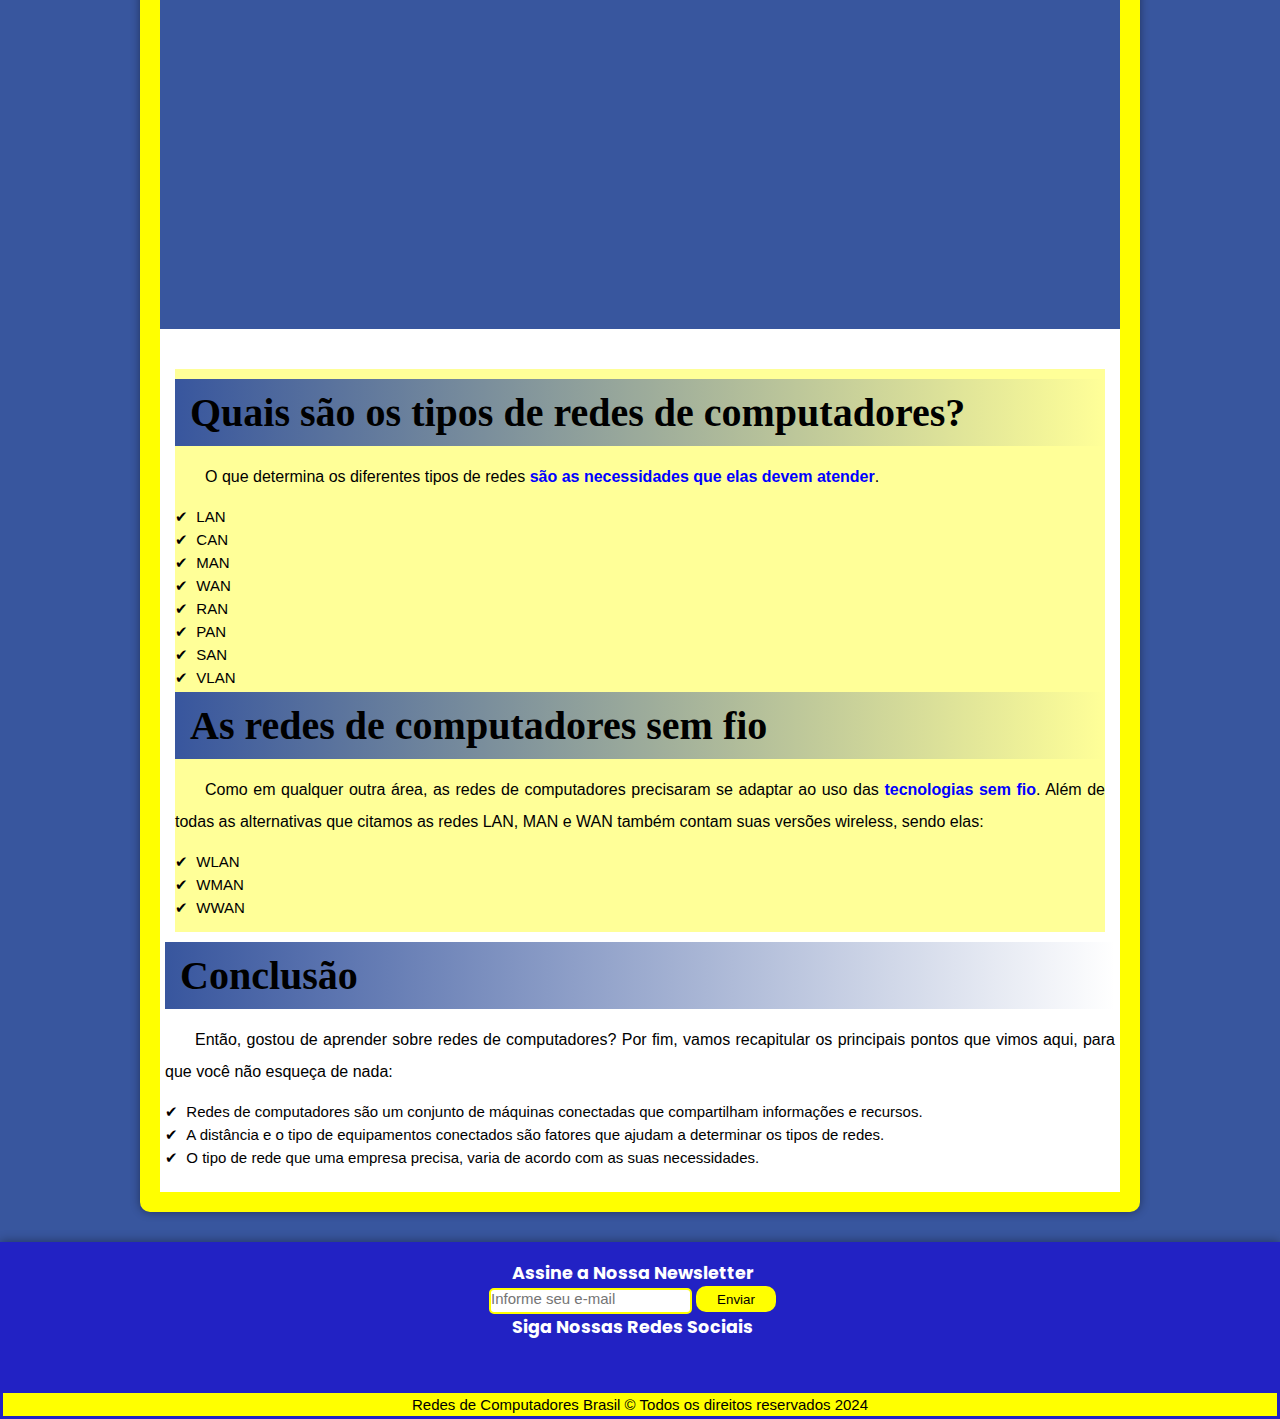
==== commit decf281d: "Ajustes feitos no header e no footer" ====
--- a/site-redes-de-computadores-br/index.html
+++ b/site-redes-de-computadores-br/index.html
@@ -9,7 +9,10 @@
     
     <title>Redes de Computadores Brasil</title>
     <link rel="shortcut icon" href="Imagens/android-chrome-512x512.png" type="image/x-icon">
+    <!-- CSS -->
     <link rel="stylesheet" href="style.css">
+     <!--FONTAWESOME ICONS-->
+     <link rel="stylesheet" href="https://cdnjs.cloudflare.com/ajax/libs/font-awesome/6.4.2/css/all.min.css" integrity="sha512-z3gLpd7yknf1YoNbCzqRKc4qyor8gaKU1qmn+CShxbuBusANI9QpRohGBreCFkKxLhei6S9CQXFEbbKuqLg0DA==" crossorigin="anonymous" referrerpolicy="no-referrer" />
     
 </head>
 <body>
@@ -17,13 +20,17 @@
      
         <h1>Redes de Computadores Brasil</h1>
         <p id="sub">Tudo sobre Redes de Computadores em um só lugar!</p>
-        <nav>
-            <a href="#">Home</a>
-            <a href="#">Notícias</a>
-            <a href="#">Curiosidades</a>
-            <a href="#">Fale Conosco</a>
-            
-        </nav>
+       
+            <div class="navigation">
+                <nav>
+                    <ul class="ul">
+                        <a href="index.html">Home</a>
+                        <a href="curiosidades.html">Curiosidades</a>
+                        <a href="fale conosco.html">Fale conosco</a>
+                    </ul>
+                </nav>
+            </div>
+        
     </header>
     <main>
         <section id="Assuntos">
@@ -109,10 +116,30 @@
     </main>
     <footer>
        
-        <p>ACOMPANHE NOSSAS REDES SOCIAIS <a href="https://www.instagram.com/redesdecomputadoresbr/?next=%2F" target="_blank" rel="external"><img src="Imagens/07f0d7b69ef071571e4ada2f4d6a053a-icone-do-instagram-colorido.png" alt="Instagram"></a></p>
-        <p>Desenvolvido por <a href="https://github.com/jrodolfoso07" target="_blank" rel="external" style="color: white;" >Rodolfo Oliveira</a></p>
+    
+        <div class="newaletter">
+            <h3>Assine a Nossa Newsletter</h3>
+            <div class="input-group">
+                <input type="text" placeholder="Informe seu e-mail">
+                <button>Enviar</button>
+            </div>
+
+            <h3>Siga Nossas Redes Sociais</h3>
+
+            <div class="redes-sociais">
+                <a href="#"><i class="fa-brands fa-facebook-f"></i></a>
+                <a href="#"><i class="fa-brands fa-instagram"></i></a>
+                <a href=""><i class="fa-brands fa-twitter"></i></a>
+            </div>
+        </div>
+
+        <div class="site">
+            <p class="logo">Redes de Computadores Brasil &copy; Todos os direitos reservados 2024</p>
+        </div>
         
     </footer>
+
+    <div class="rodape"></div>
    
 
 
--- a/site-redes-de-computadores-br/style.css
+++ b/site-redes-de-computadores-br/style.css
@@ -1,67 +1,41 @@
 @charset "UTF-8";
 
+@import url('https://fonts.googleapis.com/css2?family=Poppins:ital,wght@0,100;0,200;0,300;0,400;0,500;0,600;0,700;0,800;0,900;1,100;1,200;1,300;1,400;1,500;1,600;1,700;1,800;1,900&display=swap');
+
 @font-face {
-    font-family:'heroworship';
+    font-family: "Poppins", sans-serif;
     src: url('Fontes/heroworship.ttf') format('opentype');
     font-weight: normal;
+    
 }
 
 
 :root {
+    --cor0: #38569E;
+    --cor1: yellow;
+    --cor2: white;
+    --cor3: black;
     --fonte-padrao: Arial, Verdana, Helvetica, sans-serif;
-    --fonte-heroworship:'heroworship', cursive; 
-    
+    --fonte-destaque:"Poppins", sans-serif;
+    --fonte-destaque2:'Bebas Neue', cursive;
 }
 
 * {
     margin: 0px;
     padding: 0px;
-}
-
-header > h1{
-    font-family:var(--fonte-heroworship);
-    font-size: 70px;
-    text-align: center;
-    text-shadow: 2px 2px 0px white;
-    
-    
-}
-
-
-body{
-    font-family:Arial, Helvetica, sans-serif;
-    background-color: #38569E;
-    margin: 0px;
-    
-    
-}
-
-p{
-    margin: 15px 0px;
-    text-align: justify;
-    text-indent: 30px;
-    font-size: 1em;
-    line-height: 2em;
-    
-}
-
-main strong{
-    color:white;
-    font-weight: bold;
-    background-color:#38569E;
-    padding: 2px 6px;
-}
-
-#sub{
-    font-family:Arial, Helvetica, sans-serif;
-    font-size: 1.4em;
-    font-style: italic;
-    font-weight: bold;
-    text-align:center;
-    text-shadow: 1px 1px 0px white;
-}
-    
- header{
+    box-sizing: border-box;
+    text-decoration: none;
+    outline: none;
+}
+
+.container {
+    max-width: 1400px;
+    margin: 0 auto;
+    padding: 0 5%;
+}
+
+
+header{
     background-color: yellow;
     padding: 10px;
     margin: 10px;
@@ -70,26 +44,116 @@
     box-shadow: 4px 4px 9px 0px rgba(0, 0, 0, 0.384);
  } 
  
- nav{
+
+header > h1{
+    font-family:var(--fonte-destaque);
+    font-size: 50px;
+    text-align: center;
+    text-shadow: 2px 2px 0px white;
+    
+    
+}
+
+
+nav{
+    display: block;
+    align-items: center;
+    justify-content: space-between;
     background-color: #38569E;
-    padding: 3px;
-    margin-top: 3%;
-    box-shadow: 2px 2px 4px 1px rgba(0, 0, 0, 0.315);
+    padding: 30px;
+    margin: 30px;
+    border-radius: 10px;
+    box-shadow: 4px 4px 9px 0px rgba(0, 0, 0, 0.384);
  }
 
- nav > a{
+ .ul  {
+    display: flex;
+    justify-content: space-around;
+    align-items: center;
+}
+
+ul a{
+    font-size: 18px;
+    color: #fff;
+    
+
+}
+
+ul a:hover{
+    text-decoration: underline;
+    color: var(--cor3);
+ }
+
+main h2{
+    font-family:var(--fonte-destaque2);
+    font-size: 40px;
+    color:var(--cor3);
+    background-image: linear-gradient(to right, var(--cor0), transparent);
+    text-indent: 8px;
+    padding: 10px;
+
+
+    
+}
+
+main h3{
+    font-family: var(--fonte-destaque2);
+    font-size: 40px;
+    color:var(--cor3);
+    background-image: linear-gradient(to right, var(--cor0), transparent);
+    text-indent: 5px;
+    padding: 10px;
+}
+
+main li{
+    font-family: var(--fonte-padrao);
+    font-size: 15px;
+    padding-bottom: 5px;
+}
+
+
+body{
+    font-family:Arial, Helvetica, sans-serif;
+    background-color: #38569E;
+    margin: 0px;
+    
+    
+}
+
+main p{
+    margin: 15px 0px;
+    text-align: justify;
+    text-indent: 30px;
+    font-size: 1em;
+    line-height: 2em;
+    
+}
+
+main strong{
+    color: blue;
+    font-weight: bold;
+    
+}
+
+main a{
     text-decoration: none;
+    font-weight: bold;
     color: black;
-    border-radius: 3px;
+    padding: 2px 6px;
+}
+
+
+#sub{
+    font-family:Arial, Helvetica, sans-serif;
+    font-size: 1.7em;
+    font-style: italic;
     font-weight: bold;
-    margin-right: 30px;
-    transition-duration: 0.5s;
- }
-
- nav > a:hover{
-    text-decoration: underline;
-    background-color: yellow;
- }
+    text-align:center;
+    text-shadow: 1px 1px 0px white;
+}
+    
+ 
+
     
 main{
    
@@ -109,35 +173,138 @@
 
 }
 
-a > img{
-    width: 5%;
-}
+
+article{
+    background-color: white;
+    padding: 5px;
+}
+
+
+
+aside{
+   background-color: rgba(255, 255, 0, 0.404);
+   padding: 10px 0px 10px;
+   margin: 10px 10px 10px 10px;
+
+    
+}
+
+aside h3{
+    
+    padding: 10px;
+}
+
+aside > ul{
+    list-style-type: '\2714\00A0\00A0';
+    list-style-position: inside;
+    
+}
+
+article > ul{
+    list-style-type: '\2714\00A0\00A0';
+    list-style-position: inside;
+}
+
+a{
+    text-decoration: none;
+    font-weight: bold;
+    color: black;
+
+    
+}
+
+a.externo::after{
+    content: '\00A0\1F517';
+}
+
+div.video{
+    background-color: #38569E;
+    margin: 40px -5px 40px -5px;
+    padding: 5px;
+    padding-bottom: 58%;
+    position:relative;
+}
+
+div.video > iframe{
+    position: absolute;
+    top: 5%;
+    left: 5%;
+    width: 90%;
+    height: 90%;
+}
+
 
 footer{
     background-color: rgb(34, 34, 196);
     color: white;
     text-align: center;
-    padding: 4px;
+    padding: 3px;
     margin: 0px;
-}
-
-footer > p{
-    margin: 0px;
+    font-size: 15px;
+}
+
+
+.newaletter{
+    padding: 15px;
+    margin-right: 15px;
+    font-family: var(--fonte-destaque);
+}
+
+.input-group input, placeholder{
+    padding-bottom: 5px;
+    font-size: 15px;
+    justify-content: space-between;
+    border-radius: 5px;
+    border: 2px solid yellow;
+}
+
+footer{
+    box-shadow: 0px 0px 10px rgba(0, 0, 0, 0.418);
+}
+
+.site{
+    background-color: yellow;
+    color: #000;
     text-align: center;
-}
-article{
-    background-color: lightgray;
-    padding: 5px;
-}
-
-article > aside{
-    background-color: rgb(182, 171, 171);
-}
-
-a{
-    text-decoration: none;
-    font-weight: bold;
-    color: black;
-    
-
-}
+    padding: 3px;
+}
+.newaletter hr{
+    width: 100%;
+    height: 1px;
+    padding: 0.5px;
+    gap: 10px;
+    background-color: #000;
+    border: none;
+}
+
+button{
+    width: 80px;
+    height: 26px;
+    border: none;
+    border-radius: 10px;
+    background-color: yellow;
+    cursor: pointer;
+}
+
+button:hover{
+    background-color: #000;
+    color: #fff;
+}
+
+input:hover{
+    background-color: #ccc0c0;
+}
+
+i{
+    font-size: 25px;
+    color: #fff;
+    padding: 10px
+}
+
+i:hover{
+    color: #000;
+}
+
+
+
+
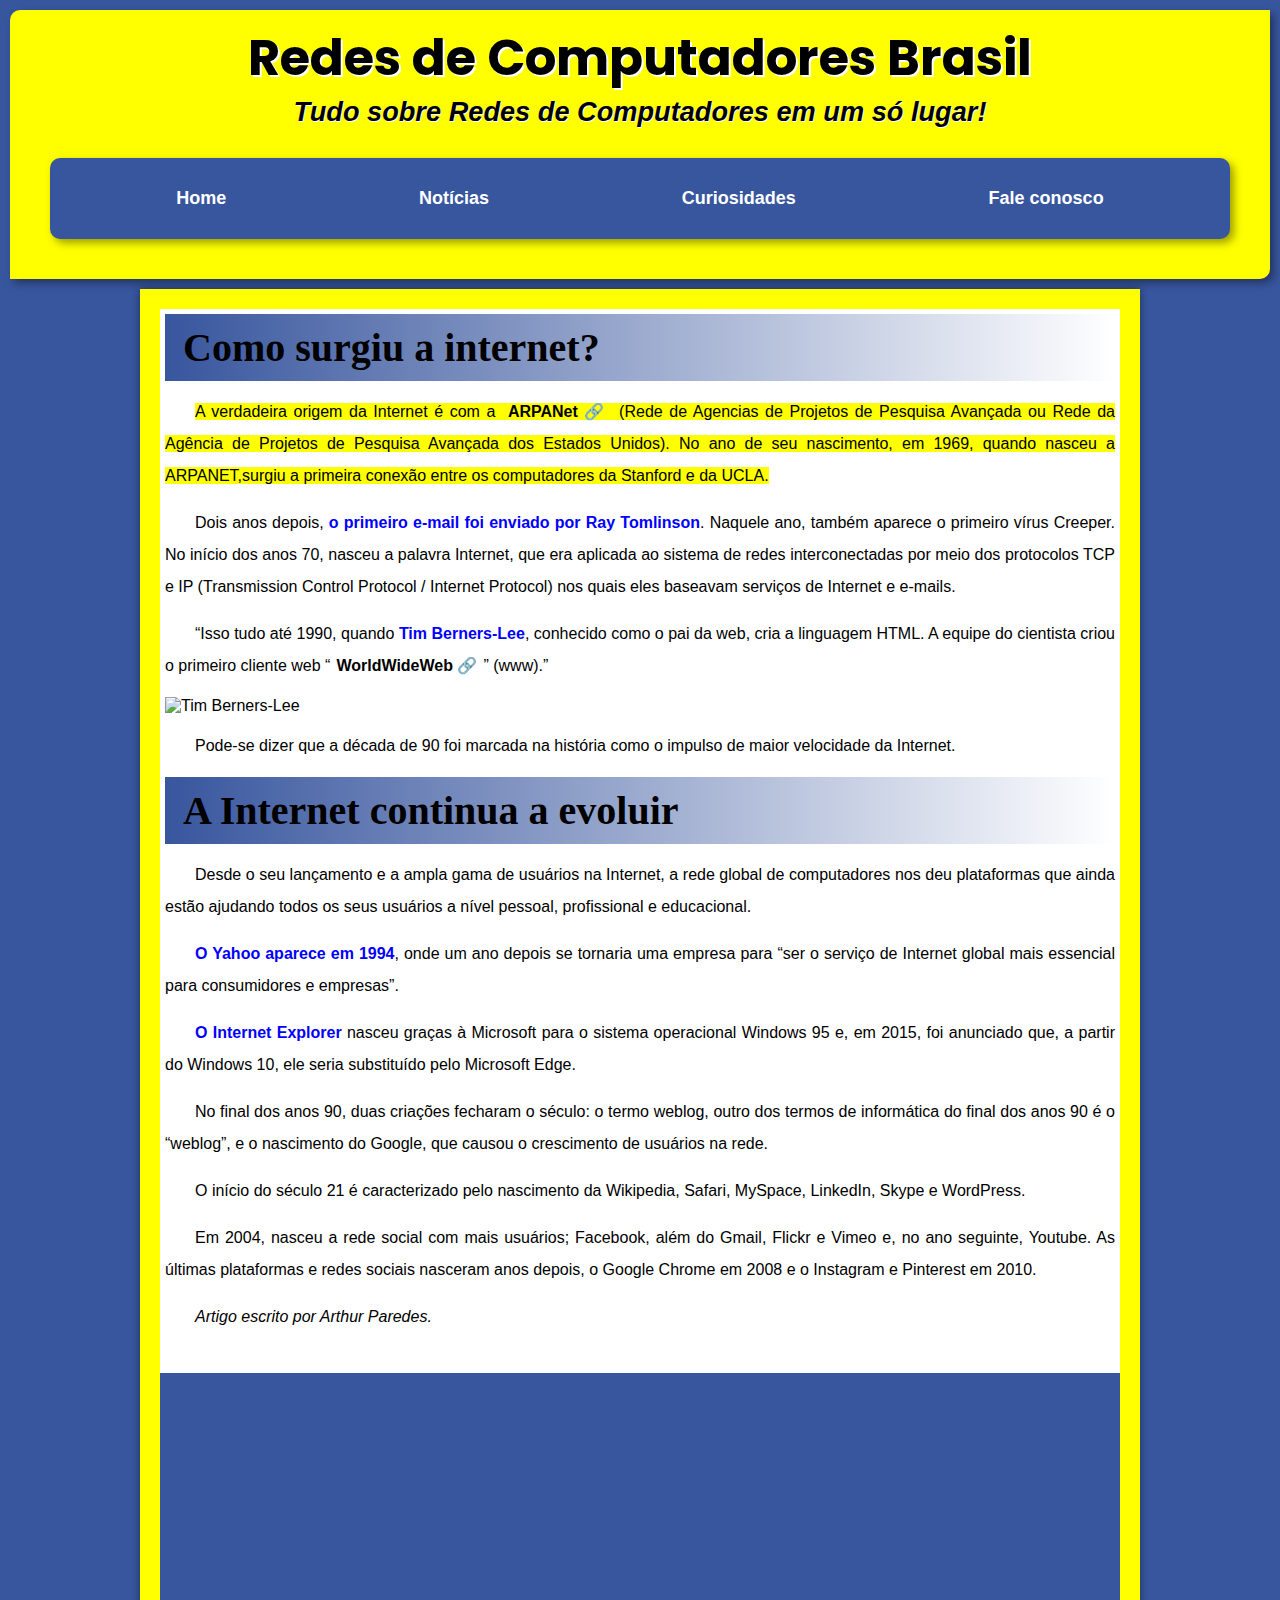
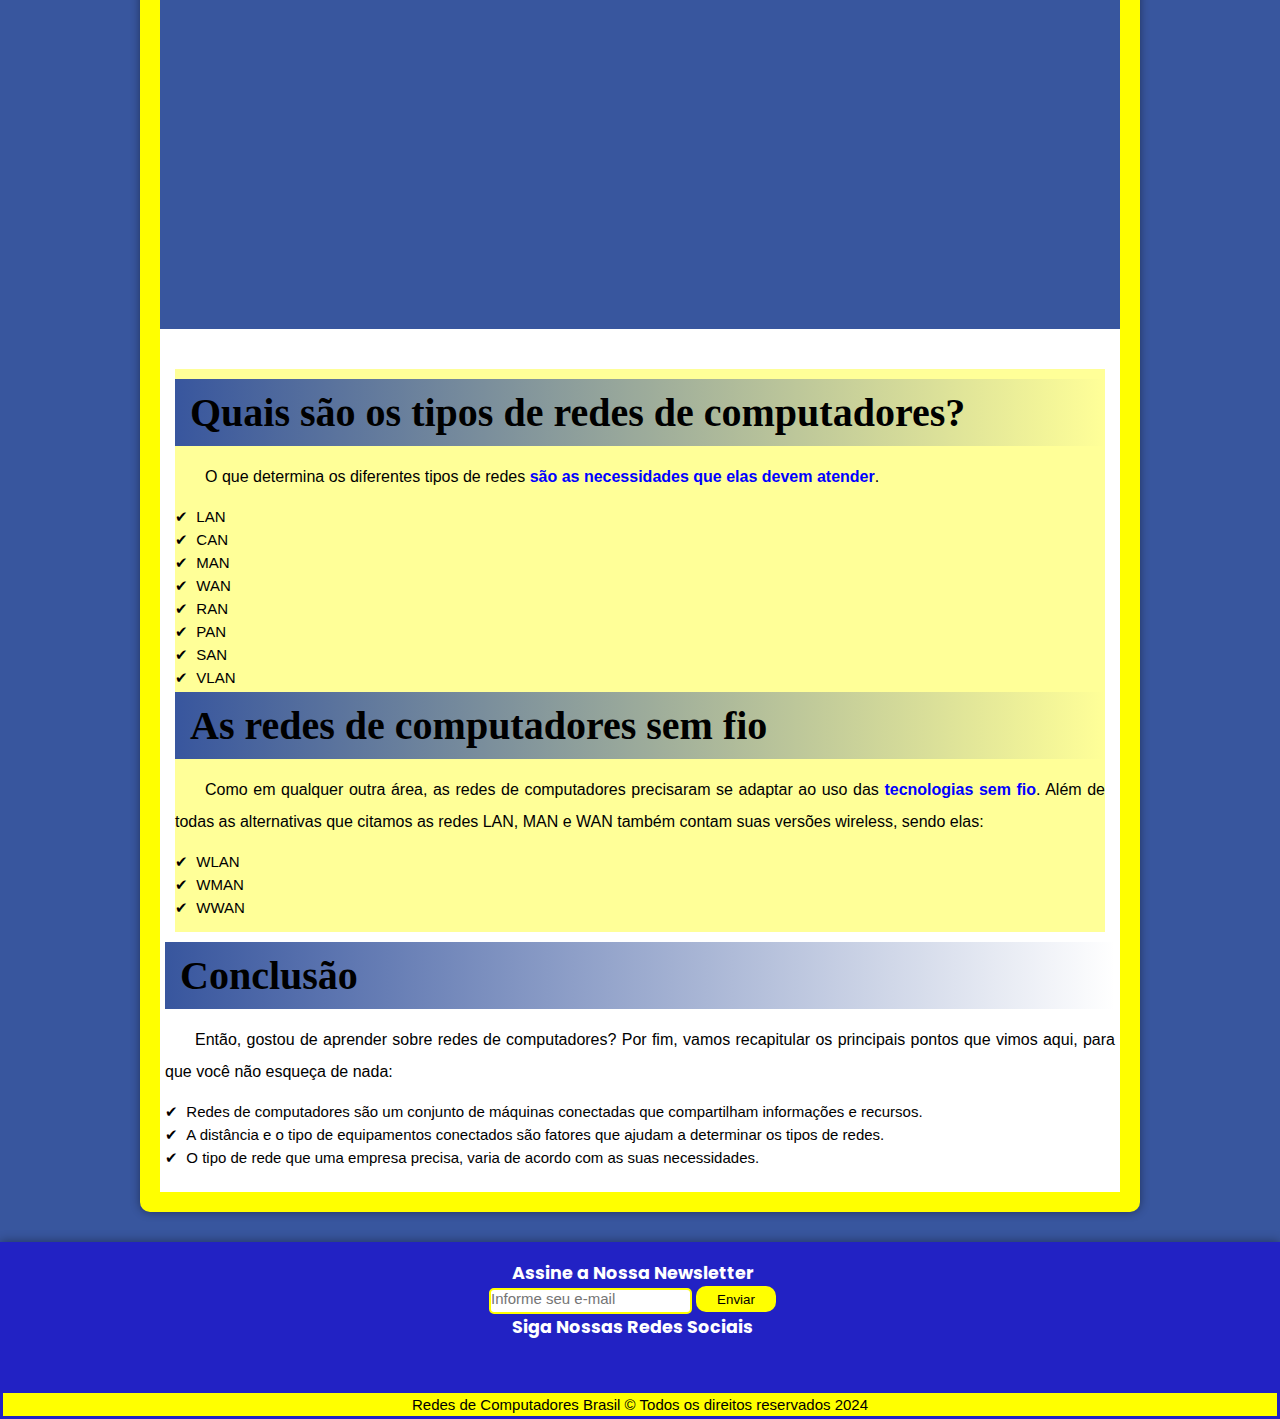
==== commit 9063b59e: "Correção feita no nav" ====
--- a/site-redes-de-computadores-br/index.html
+++ b/site-redes-de-computadores-br/index.html
@@ -25,6 +25,7 @@
                 <nav>
                     <ul class="ul">
                         <a href="index.html">Home</a>
+                        <a href="noticias.html">Notícias</a>
                         <a href="curiosidades.html">Curiosidades</a>
                         <a href="fale conosco.html">Fale conosco</a>
                     </ul>
